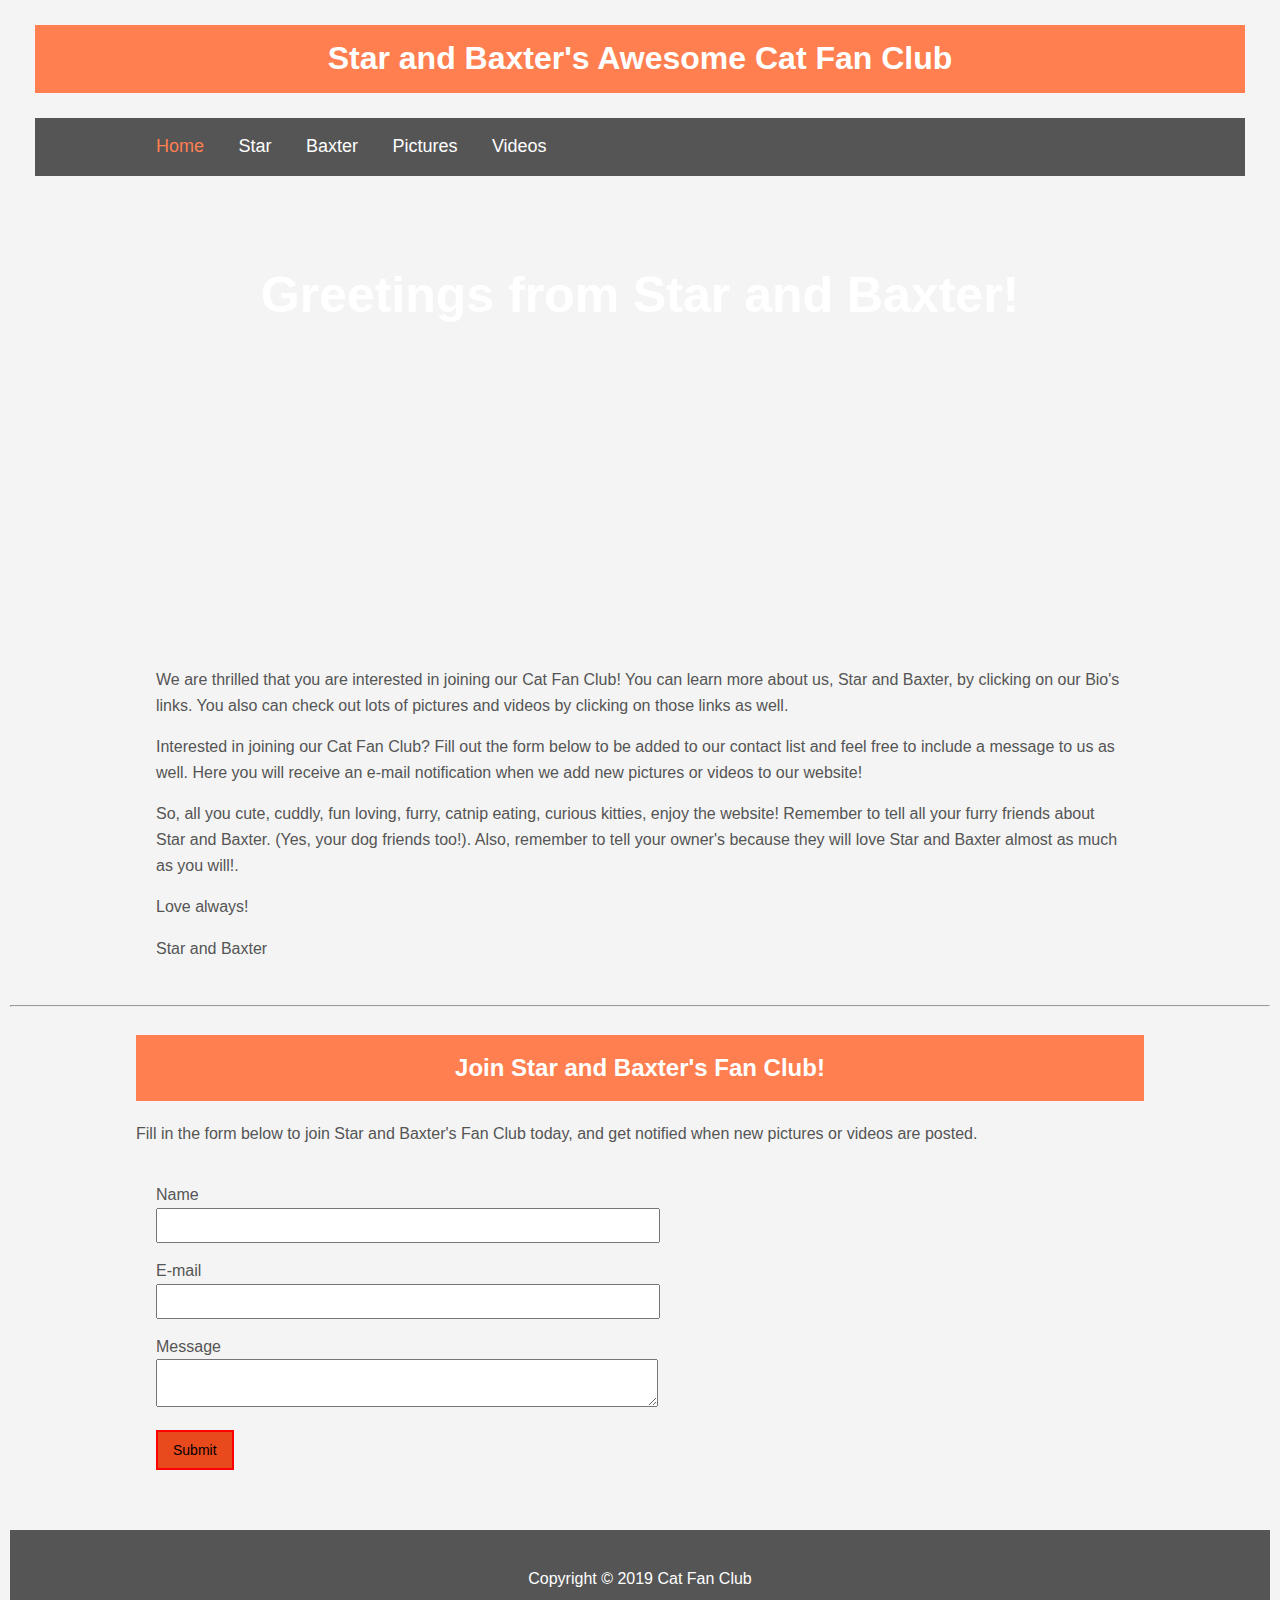
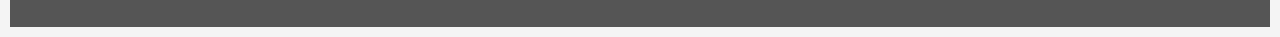
==== index.html @ 423f1a3d "changes to index.html" ====
<!DOCTYPE html>
<html>
   <head>
     <title>Star and Baxter's Cat Fan Club</title>
     <link rel="stylesheet" type="text/css" href="css/style.css">
     <meta name="Author" content="Ed Duggan" />
          <meta name ="description" Content="Sample website of Star and Baxter's Fan Club website" />
          <meta Name="keywords" content="cats, fan club, pictures, videos, Star, Baxter, sample website" />
          <meta http-equiv="content-type" content="text/html;charset=UTF-8" />
   </head>
   <body>
      <header id="main-header">
         <div class="container">
         <h1>Star and Baxter's Awesome Cat Fan Club</h1>
         </div>
      </header>
      
      <nav id="navbar">
         <div class="container">
            <ul>
               <li class="current"><a href="index.html">Home</a></li>
               <li><a href="star.html">Star</a></li>
               <li><a href="baxter.html">Baxter</a></li>
               <li><a href="pictures.html">Pictures</a></li>
               <li><a href="videos.html">Videos</a></li>
            </ul>
         </div>
      </nav>
      
      <section id="showcase">
         <div class="container">
            <h1>Greetings from Star and Baxter!
            </h1>
         </div>
      </section>
      
      <div class="container">
         <section id="main">
            <p>We are thrilled that you are interested in joining our Cat Fan Club!  You can learn more about us, Star and Baxter, by clicking on our Bio's links.  You also can check out lots of pictures and videos by clicking on those links as well.</p>  
            <p>Interested in joining our Cat Fan Club?  Fill out the form below to be added to our contact list and feel free to include a message to us as well.  Here you will receive an e-mail notification when we add new pictures or videos to our website!</p>  
            <p>So, all you cute, cuddly, fun loving, furry, catnip eating, curious kitties, enjoy the website!  Remember to tell all your furry friends about Star and Baxter.  (Yes, your dog friends too!).  Also, remember to tell your owner's because they will love Star and Baxter almost as much as you will!.</p>  
            <p>Love always!</p>  
            <p>Star and Baxter</p>
         </section>
      </div>
      
      <hr>
      
      <div class="container">
         <h2>Join Star and Baxter's Fan Club!</h2>
            <p>Fill in the form below to join Star and Baxter's Fan Club today, and get notified when new pictures or videos are posted.
            </p>
         
         <form class="my-form">
            <form method="post" action="something.php" name="myForm">
            <div class="form-group">
               <label>Name</label>
               <input type="text" name="name" id="name">
            </div>
            <div class="form-group">
               <label>E-mail</label>
               <input type="text" name="email" id="email">
            </div>
            <div class="form-group">
               <label>Message</label>
               <textarea name="message"></textarea>
            </div>
            <input class="button" type="submit" value="Submit" name="">
         </form>
      </div>

      <script>
         
      </script>
      
      <footer id="main-footer">
         <p>Copyright &copy; 2019 Cat Fan Club
         </p>
      </footer>
   </body>


</html>
---- css/style.css ----
body{
   background-color:#f4f4f4;
   color:#555;
   font-family:Arial, Helvetica, sans-serif;
   font-size:16px;
   line-height:1.6em;
   margin:10px;
}

@media(min-width:700px){
  .container{
   width:80%;
   margin:auto;
   overflow:hidden;
  }

  .container-1{
     display:flex;
  }
}

@media(min-width:500px){

  .container-2{
     display:flex;
     flex-wrap:wrap;
  }
}

.container-2 div{
  border:2px #ccc solid;
  padding:10px;
}

#main-header{
   background-color:coral;
   color:#fff;
   text-align:center;
   margin:25px;
}

#navbar{
   background-color:#555;
   color:#fff;
   margin:25px;
}

#navbar ul{
   padding:0;
   list-style:none;
}

#navbar li{
   display:inline; 
}

#navbar a{
   color:#fff;
   text-decoration:none;
   font-size:18px;
   padding-right:30px;
}

#navbar .current a{
   color:coral;
}

#showcase{
   background-image:url('../images/Star_and_Baxter.jpg');
   background-position:center right;
   min-height:400px;
   margin-bottom:30px;
   text-align:center;
}

#showcase h1{
   color:#fff;
   font-size:50px;
   line-height:1.6em;
   padding-top:20px;
}

#main{
   padding:20px;
   box-sizing:border-box;
}

#main-footer{
   background:#555;
   color:#fff;
   text-align:center;
   padding:20px;
   margin-top:40px;
}

.container h2{
   background-color:coral;
   color:#fff;
   text-align:center;
   padding:20px;
}

.my-form{
   padding:20px;
}

.my-form .form-group{
   padding-bottom:15px;
}

.my-form label{
   display:block;
}

.my-form input[type="text"], .my-form textarea{
   padding:8px;
   width:50%;
}

.button{
     background-color:#e8491d;
     color:#000;
     padding:10px 15px;
     border:2px red solid;
     font-size:14px;
}

html {
        font-family: helvetica, arial;
      }
      #showContainer {
        /* Main wrapper for all images */
        width: 670px;
        padding: 0;
        margin: 0 auto;
        overflow: hidden;
        position: relative;
      }
      .navButton {
        /* Make buttons look nice */ 
        cursor: pointer;
        float: left;
        width: 25px;
        height: 22px;
        padding: 10px;
        margin-right: 5px;
        overflow: hidden;
        text-align: center;
        color: white;
        font-weight: bold;
        font-size: 18px;
        background: #000000;
        opacity: 0.65;
        user-select: none;
      }
      .navButton:hover {
        opacity: 1;
      }
      .caption {
        float: right;
      }
      .imageContainer:not(:first-child) {
        /* Hide all images except the first */
        display: none;
      }
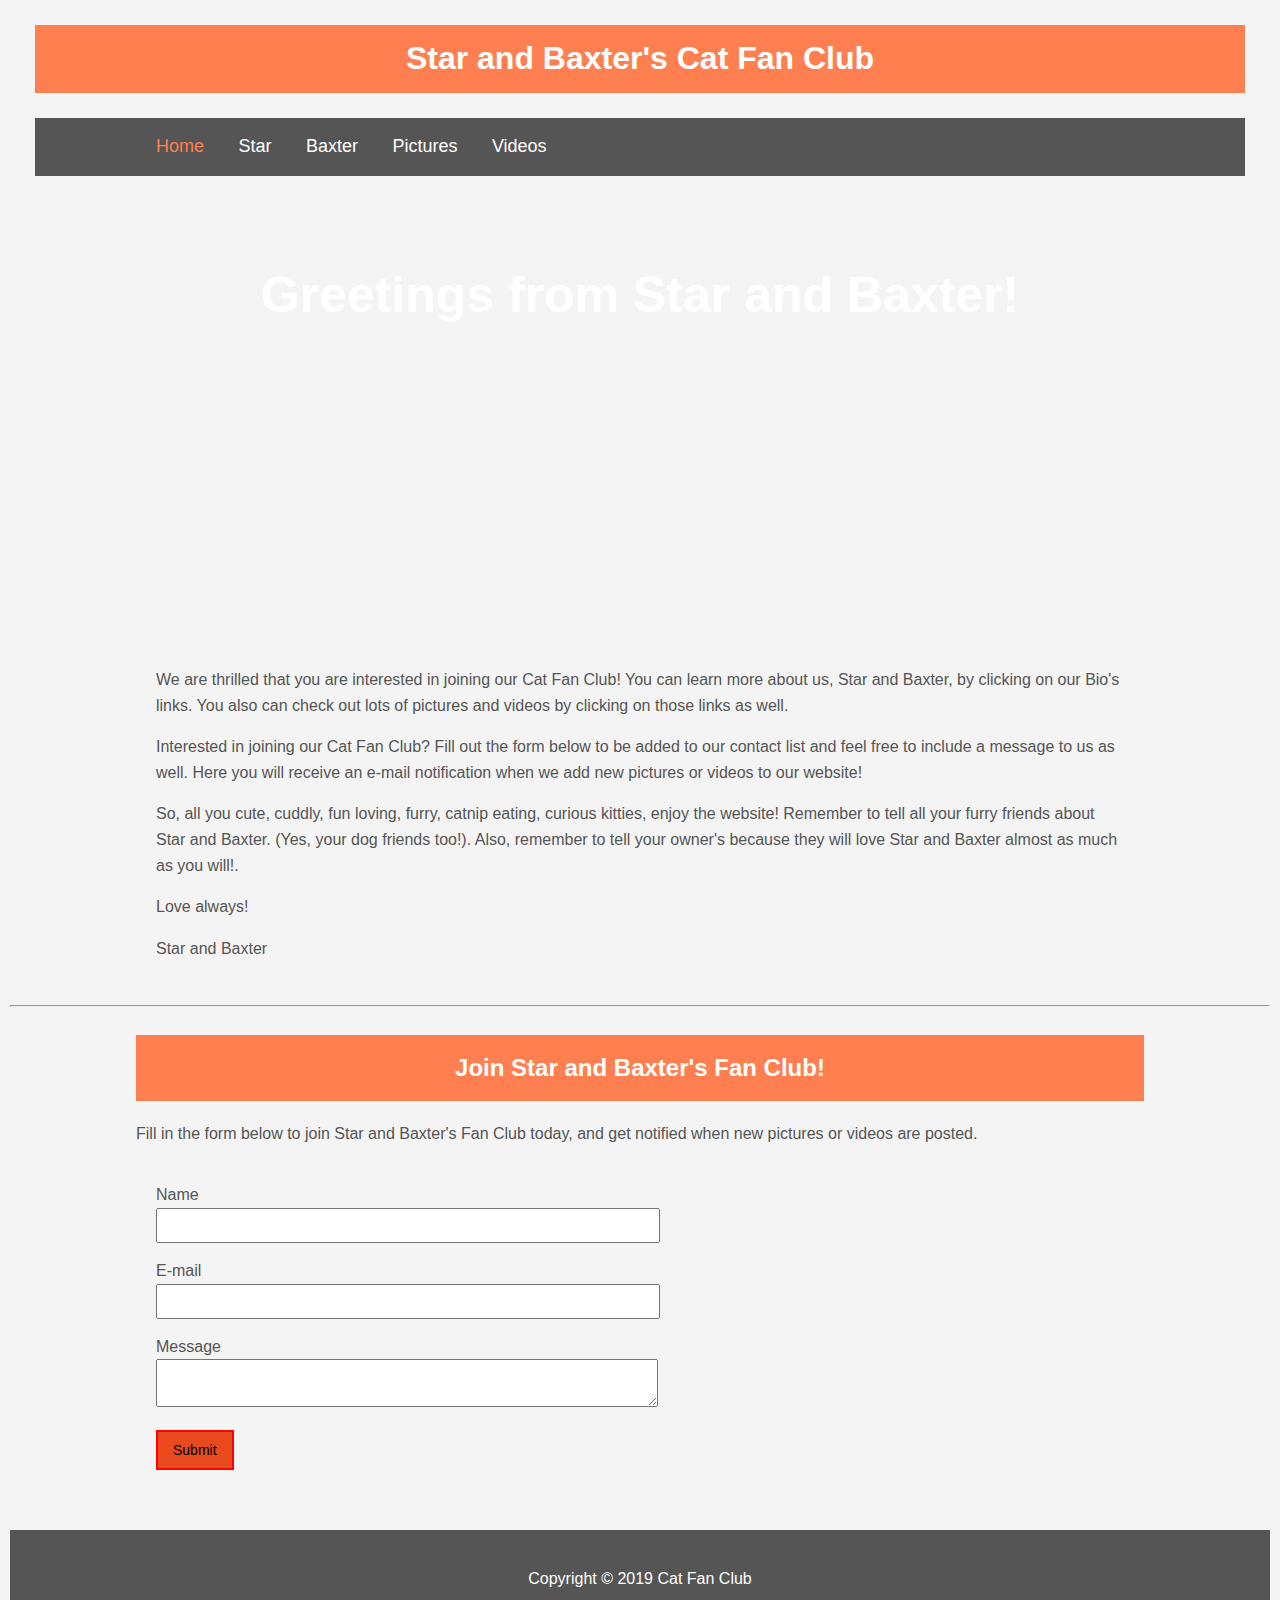
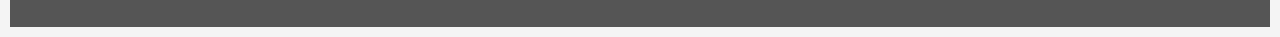
==== commit 8491c17a: "edited index.html file" ====
--- a/index.html
+++ b/index.html
@@ -11,7 +11,7 @@
    <body>
       <header id="main-header">
          <div class="container">
-         <h1>Star and Baxter's Awesome Cat Fan Club</h1>
+         <h1>Star and Baxter's Cat Fan Club</h1>
          </div>
       </header>
       
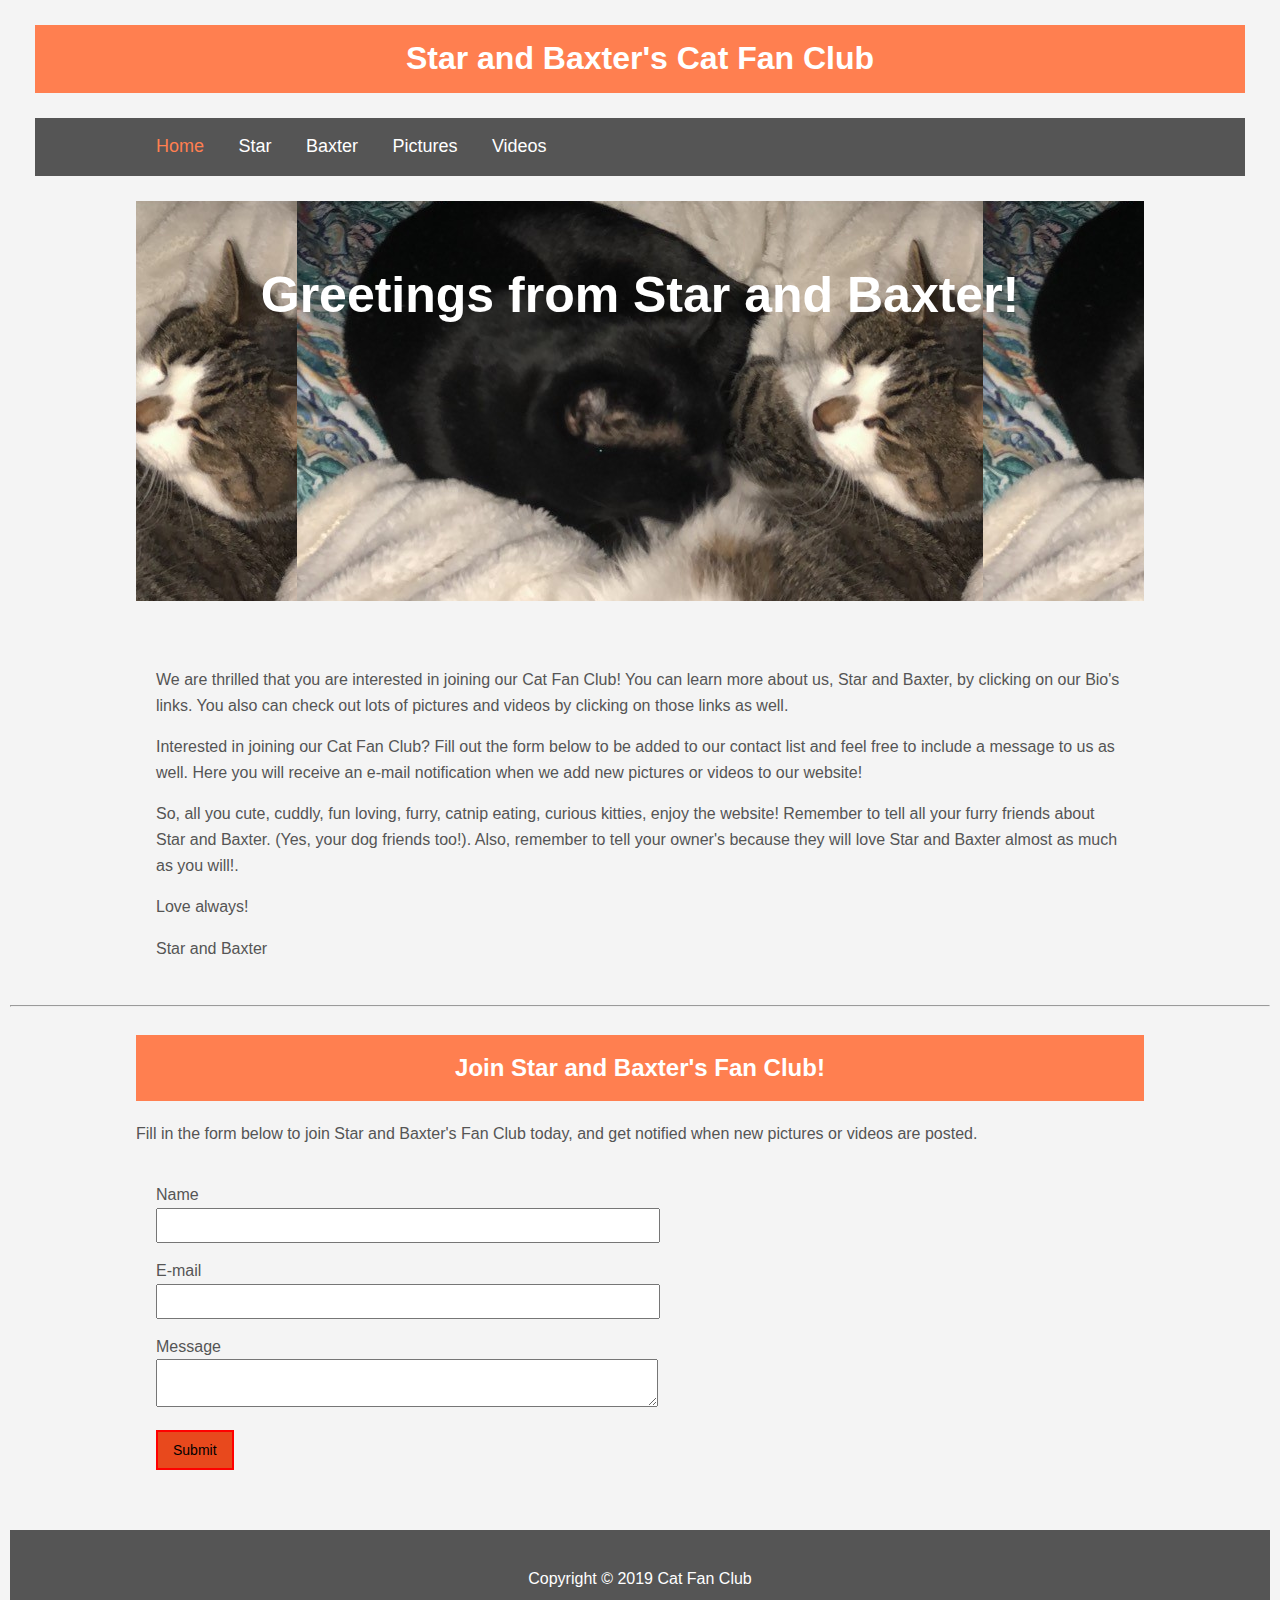
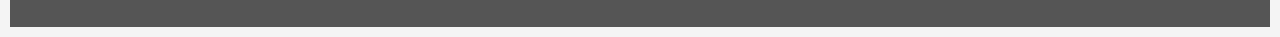
==== commit fdfdae22: "modify showcase" ====
--- a/index.html
+++ b/index.html
@@ -27,8 +27,8 @@
          </div>
       </nav>
       
-      <section id="showcase">
-         <div class="container">
+      <section>
+         <div class="container" id="showcase">
             <h1>Greetings from Star and Baxter!
             </h1>
          </div>
--- a/css/style.css
+++ b/css/style.css
@@ -7,25 +7,44 @@
    margin:10px;
 }
 
-@media(min-width:700px){
-  .container{
-   width:80%;
-   margin:auto;
-   overflow:hidden;
+html {
+    font-family: helvetica, arial;
   }
-
-  .container-1{
-     display:flex;
+  #showContainer {
+    /* Main wrapper for all images */
+    width: 670px;
+    padding: 0;
+    margin: 0 auto;
+    overflow: hidden;
+    position: relative;
   }
-}
-
-@media(min-width:500px){
-
-  .container-2{
-     display:flex;
-     flex-wrap:wrap;
+  .navButton {
+    /* Make buttons look nice */ 
+    cursor: pointer;
+    float: left;
+    width: 25px;
+    height: 22px;
+    padding: 10px;
+    margin-right: 5px;
+    overflow: hidden;
+    text-align: center;
+    color: white;
+    font-weight: bold;
+    font-size: 18px;
+    background: #000000;
+    opacity: 0.65;
+    user-select: none;
   }
-}
+  .navButton:hover {
+    opacity: 1;
+  }
+  .caption {
+    float: right;
+  }
+  .imageContainer:not(:first-child) {
+    /* Hide all images except the first */
+    display: none;
+  }
 
 .container-2 div{
   border:2px #ccc solid;
@@ -66,8 +85,8 @@
 }
 
 #showcase{
-   background-image:url('../images/Star_and_Baxter.jpg');
-   background-position:center right;
+   background-image:url('../images/Star_and_Baxter.JPG');
+   background-position: center;
    min-height:400px;
    margin-bottom:30px;
    text-align:center;
@@ -125,41 +144,23 @@
      font-size:14px;
 }
 
-html {
-        font-family: helvetica, arial;
+      @media(min-width:700px){
+        .container{
+         width:80%;
+         margin:auto;
+         overflow:hidden;
+        }
+      
+        .container-1{
+           display:flex;
+        }
       }
-      #showContainer {
-        /* Main wrapper for all images */
-        width: 670px;
-        padding: 0;
-        margin: 0 auto;
-        overflow: hidden;
-        position: relative;
+      
+      @media(min-width:500px){
+      
+        .container-2{
+           display:flex;
+           flex-wrap:wrap;
+        }
       }
-      .navButton {
-        /* Make buttons look nice */ 
-        cursor: pointer;
-        float: left;
-        width: 25px;
-        height: 22px;
-        padding: 10px;
-        margin-right: 5px;
-        overflow: hidden;
-        text-align: center;
-        color: white;
-        font-weight: bold;
-        font-size: 18px;
-        background: #000000;
-        opacity: 0.65;
-        user-select: none;
-      }
-      .navButton:hover {
-        opacity: 1;
-      }
-      .caption {
-        float: right;
-      }
-      .imageContainer:not(:first-child) {
-        /* Hide all images except the first */
-        display: none;
-      }+      